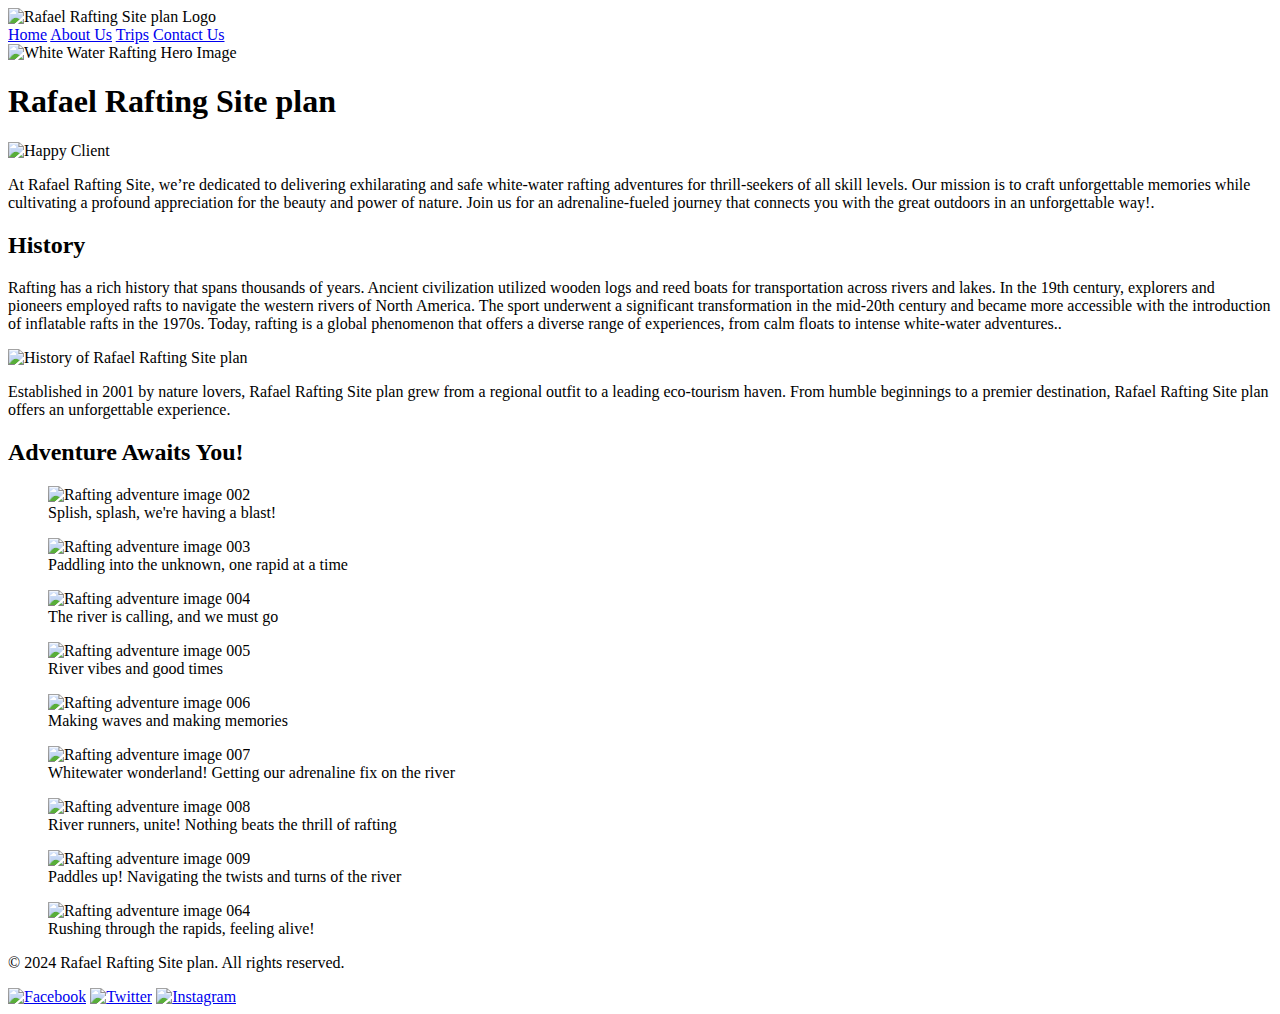
==== about.html @ 2ebdd04a "week4" ====
<!DOCTYPE html>
<html lang="en-US">
    <head>
    <meta charset="utf-8">
    <meta name="viewport" content="width=device-width, initial-scale=1">
    <title>About Us - Rafael Rafting Site plan</title>
    <meta name="description" content="Discover a vibrant world of adventure in nature, exploring landscapes and sharing stories under the stars.">
    <meta name="author" content="Racheal katono">
    <link rel="preconnect" href="https://fonts.googleapis.com">
<link rel="preconnect" href="https://fonts.gstatic.com" crossorigin>
<link href="https://fonts.googleapis.com/css2?family=Oswald:wght@400;700&family=Playfair+Display:wght@400;700&display=swap" rel="stylesheet">
<link rel="stylesheet" href="styles/rafting.css">
    </head>
    <body>
        <header>
            <img src="images/rafael.png" alt="Rafael Rafting Site plan Logo">
            <nav>
                <a href="index.html">Home</a>
                <a href="about.html">About Us</a>
                <a href="trips.html">Trips</a>
                <a href="contact.html">Contact Us</a>
            </nav>
        </header>
        
        <main>
            <div class="hero">
                <img src="images/rafting65_600.jpg" alt="White Water Rafting Hero Image">
                <h1>Rafael Rafting Site plan</h1>
                <article>
                    <img src="images/happy_client.jpg" alt="Happy Client">
                    <p>At Rafael Rafting Site, we’re dedicated to delivering exhilarating and safe white-water rafting adventures for thrill-seekers of all skill levels. Our mission is to craft unforgettable memories while cultivating a profound appreciation for the beauty and power of nature. Join us for an adrenaline-fueled journey that connects you with the great outdoors in an unforgettable way!.</p>
                </article>
            </div>
            
            <section class="history">
                <h2>History</h2>
                <div class="history-content"><p>Rafting has a rich history that spans thousands of years. Ancient civilization utilized wooden logs and reed boats for transportation across rivers and lakes. In the 19th century, explorers and pioneers employed rafts to navigate the western rivers of North America. The sport underwent a significant transformation in the mid-20th century and became more accessible with the introduction of inflatable rafts in the 1970s. Today, rafting is a global phenomenon that offers a diverse range of experiences, from calm floats to intense white-water adventures..</p>
                    <img src="images/history.jpg" alt="History of Rafael Rafting Site plan">
                    <p>Established in 2001 by nature lovers, Rafael Rafting Site plan grew from a regional outfit to a leading eco-tourism haven. From humble beginnings to a premier destination, Rafael Rafting Site plan offers an unforgettable experience.

                    </p>
                </div>
            </section>
            <section>
                <h2>Adventure Awaits You!</h2>
                    <figure>
                        <img src="images/rafting002.jpg" alt="Rafting adventure image 002"/>
                        <figcaption>Splish, splash, we're having a blast!</figcaption>
                    </figure>
                    <figure>
                        <img src="images/rafting003.jpeg" alt="Rafting adventure image 003"/>
                        <figcaption>Paddling into the unknown, one rapid at a time</figcaption>
                    </figure>
                    <figure>
                        <img src="images/rafting004.jpg" alt="Rafting adventure image 004"/>
                        <figcaption>The river is calling, and we must go</figcaption>
                    </figure>
                    <figure>
                        <img src="images/rafting005.jpg" alt="Rafting adventure image 005"/>
                        <figcaption>River vibes and good times</figcaption>
                    </figure>
                    <figure>
                        <img src="images/rafting006.jpg" alt="Rafting adventure image 006"/>
                        <figcaption>Making waves and making memories</figcaption>
                    </figure>
                    <figure>
                        <img src="images/rafting007.jpg" alt="Rafting adventure image 007"/>
                        <figcaption>Whitewater wonderland! Getting our adrenaline fix on the river</figcaption>
                    </figure>
                    <figure>
                        <img src="images/rafting008.jpg" alt="Rafting adventure image 008"/>
                        <figcaption>River runners, unite! Nothing beats the thrill of rafting</figcaption>
                    </figure>
                    <figure>
                        <img src="images/rafting009.jpg" alt="Rafting adventure image 009"/>
                        <figcaption>Paddles up! Navigating the twists and turns of the river</figcaption>
                    </figure>
                    <figure>
                        <img src="images/rafting64.jpg" alt="Rafting adventure image 064"/>
                        <figcaption>Rushing through the rapids, feeling alive!</figcaption>
                    </figure>
                </section>
                
 
            </section>
        </main>
        
    <footer>
                        <div class="copyright">
                            <p>&copy; 2024 Rafael  Rafting Site plan. All rights reserved.</p>
                        </div>
                        <div class="sociallinks">
                            <a href="#"><img src="images/facebook.webp" alt="Facebook"></a>
                            <a href="#"><img src="images/twitter.webp" alt="Twitter"></a>
                            <a href="#"><img src="images/instagram.webp" alt="Instagram"></a>
                        </div>
    </footer>

</body>
</html>
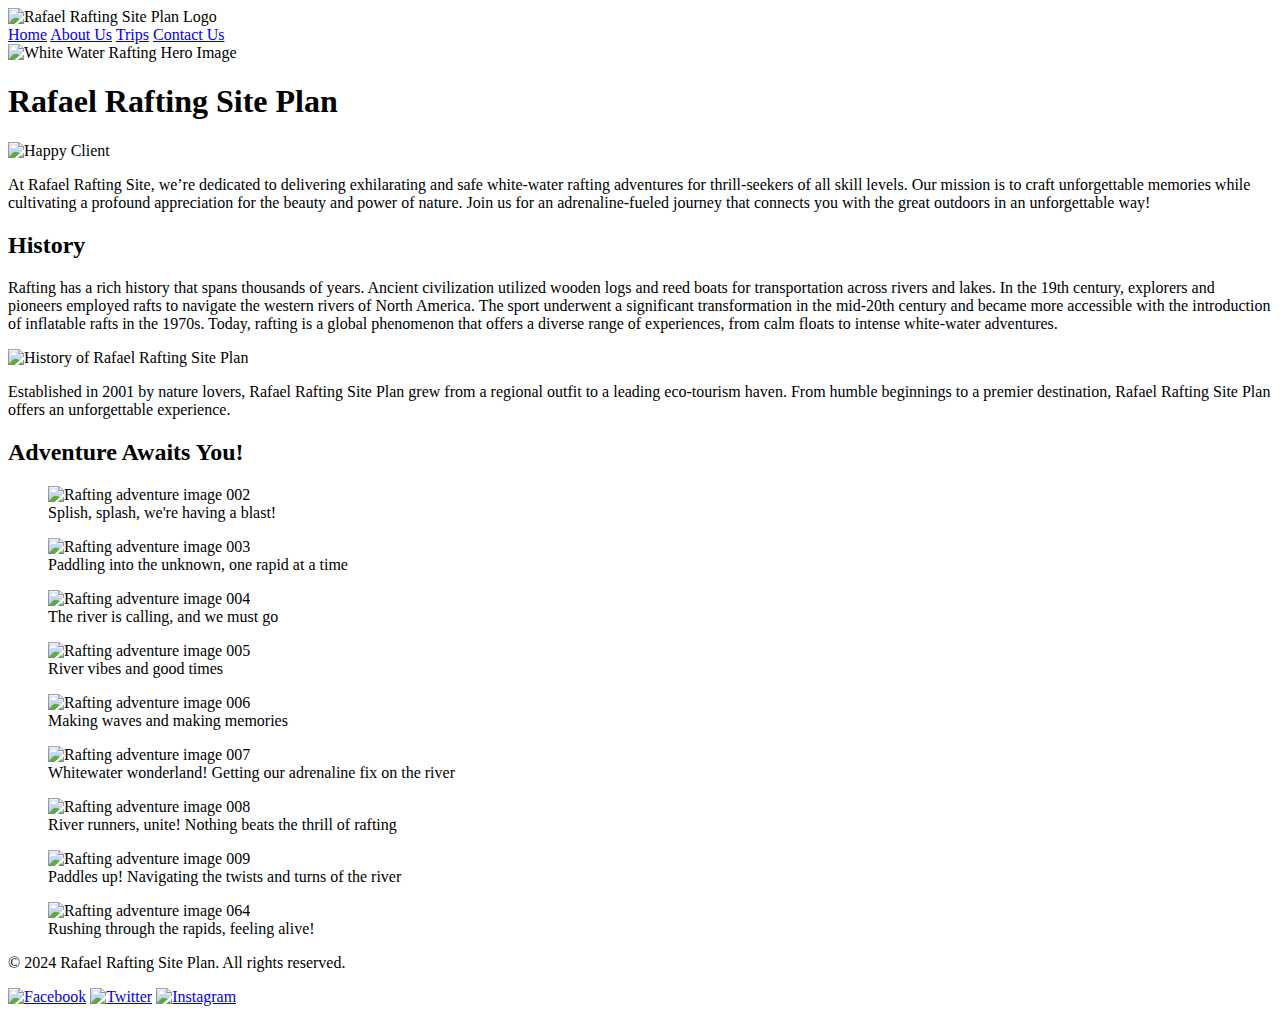
==== commit 3f36f05e: "week4f" ====
--- a/about.html
+++ b/about.html
@@ -1,19 +1,19 @@
 <!DOCTYPE html>
 <html lang="en-US">
     <head>
-    <meta charset="utf-8">
-    <meta name="viewport" content="width=device-width, initial-scale=1">
-    <title>About Us - Rafael Rafting Site plan</title>
-    <meta name="description" content="Discover a vibrant world of adventure in nature, exploring landscapes and sharing stories under the stars.">
-    <meta name="author" content="Racheal katono">
-    <link rel="preconnect" href="https://fonts.googleapis.com">
-<link rel="preconnect" href="https://fonts.gstatic.com" crossorigin>
-<link href="https://fonts.googleapis.com/css2?family=Oswald:wght@400;700&family=Playfair+Display:wght@400;700&display=swap" rel="stylesheet">
-<link rel="stylesheet" href="styles/rafting.css">
+        <meta charset="utf-8">
+        <meta name="viewport" content="width=device-width, initial-scale=1">
+        <title>About Us - Rafael Rafting Site plan</title>
+        <meta name="description" content="Discover a vibrant world of adventure in nature, exploring landscapes and sharing stories under the stars.">
+        <meta name="author" content="Racheal Katono">
+        <link rel="preconnect" href="https://fonts.googleapis.com">
+        <link rel="preconnect" href="https://fonts.gstatic.com" crossorigin>
+        <link href="https://fonts.googleapis.com/css2?family=Oswald:wght@400;700&family=Playfair+Display:wght@400;700&display=swap" rel="stylesheet">
+        <link rel="stylesheet" href="styles/rafting.css">
     </head>
     <body>
         <header>
-            <img src="images/rafael.png" alt="Rafael Rafting Site plan Logo">
+            <img src="images/rafael.png" alt="Rafael Rafting Site Plan Logo">
             <nav>
                 <a href="index.html">Home</a>
                 <a href="about.html">About Us</a>
@@ -25,76 +25,72 @@
         <main>
             <div class="hero">
                 <img src="images/rafting65_600.jpg" alt="White Water Rafting Hero Image">
-                <h1>Rafael Rafting Site plan</h1>
+                <h1>Rafael Rafting Site Plan</h1>
                 <article>
                     <img src="images/happy_client.jpg" alt="Happy Client">
-                    <p>At Rafael Rafting Site, we’re dedicated to delivering exhilarating and safe white-water rafting adventures for thrill-seekers of all skill levels. Our mission is to craft unforgettable memories while cultivating a profound appreciation for the beauty and power of nature. Join us for an adrenaline-fueled journey that connects you with the great outdoors in an unforgettable way!.</p>
+                    <p>At Rafael Rafting Site, we’re dedicated to delivering exhilarating and safe white-water rafting adventures for thrill-seekers of all skill levels. Our mission is to craft unforgettable memories while cultivating a profound appreciation for the beauty and power of nature. Join us for an adrenaline-fueled journey that connects you with the great outdoors in an unforgettable way!</p>
                 </article>
             </div>
             
             <section class="history">
                 <h2>History</h2>
-                <div class="history-content"><p>Rafting has a rich history that spans thousands of years. Ancient civilization utilized wooden logs and reed boats for transportation across rivers and lakes. In the 19th century, explorers and pioneers employed rafts to navigate the western rivers of North America. The sport underwent a significant transformation in the mid-20th century and became more accessible with the introduction of inflatable rafts in the 1970s. Today, rafting is a global phenomenon that offers a diverse range of experiences, from calm floats to intense white-water adventures..</p>
-                    <img src="images/history.jpg" alt="History of Rafael Rafting Site plan">
-                    <p>Established in 2001 by nature lovers, Rafael Rafting Site plan grew from a regional outfit to a leading eco-tourism haven. From humble beginnings to a premier destination, Rafael Rafting Site plan offers an unforgettable experience.
-
-                    </p>
+                <div class="history-content">
+                    <p>Rafting has a rich history that spans thousands of years. Ancient civilization utilized wooden logs and reed boats for transportation across rivers and lakes. In the 19th century, explorers and pioneers employed rafts to navigate the western rivers of North America. The sport underwent a significant transformation in the mid-20th century and became more accessible with the introduction of inflatable rafts in the 1970s. Today, rafting is a global phenomenon that offers a diverse range of experiences, from calm floats to intense white-water adventures.</p>
+                    <img src="images/history.jpg" alt="History of Rafael Rafting Site Plan">
+                    <p>Established in 2001 by nature lovers, Rafael Rafting Site Plan grew from a regional outfit to a leading eco-tourism haven. From humble beginnings to a premier destination, Rafael Rafting Site Plan offers an unforgettable experience.</p>
                 </div>
             </section>
+            
             <section>
                 <h2>Adventure Awaits You!</h2>
-                    <figure>
-                        <img src="images/rafting002.jpg" alt="Rafting adventure image 002"/>
-                        <figcaption>Splish, splash, we're having a blast!</figcaption>
-                    </figure>
-                    <figure>
-                        <img src="images/rafting003.jpeg" alt="Rafting adventure image 003"/>
-                        <figcaption>Paddling into the unknown, one rapid at a time</figcaption>
-                    </figure>
-                    <figure>
-                        <img src="images/rafting004.jpg" alt="Rafting adventure image 004"/>
-                        <figcaption>The river is calling, and we must go</figcaption>
-                    </figure>
-                    <figure>
-                        <img src="images/rafting005.jpg" alt="Rafting adventure image 005"/>
-                        <figcaption>River vibes and good times</figcaption>
-                    </figure>
-                    <figure>
-                        <img src="images/rafting006.jpg" alt="Rafting adventure image 006"/>
-                        <figcaption>Making waves and making memories</figcaption>
-                    </figure>
-                    <figure>
-                        <img src="images/rafting007.jpg" alt="Rafting adventure image 007"/>
-                        <figcaption>Whitewater wonderland! Getting our adrenaline fix on the river</figcaption>
-                    </figure>
-                    <figure>
-                        <img src="images/rafting008.jpg" alt="Rafting adventure image 008"/>
-                        <figcaption>River runners, unite! Nothing beats the thrill of rafting</figcaption>
-                    </figure>
-                    <figure>
-                        <img src="images/rafting009.jpg" alt="Rafting adventure image 009"/>
-                        <figcaption>Paddles up! Navigating the twists and turns of the river</figcaption>
-                    </figure>
-                    <figure>
-                        <img src="images/rafting64.jpg" alt="Rafting adventure image 064"/>
-                        <figcaption>Rushing through the rapids, feeling alive!</figcaption>
-                    </figure>
-                </section>
-                
- 
+                <figure>
+                    <img src="images/rafting002.jpg" alt="Rafting adventure image 002"/>
+                    <figcaption>Splish, splash, we're having a blast!</figcaption>
+                </figure>
+                <figure>
+                    <img src="images/rafting003.jpeg" alt="Rafting adventure image 003"/>
+                    <figcaption>Paddling into the unknown, one rapid at a time</figcaption>
+                </figure>
+                <figure>
+                    <img src="images/rafting004.jpg" alt="Rafting adventure image 004"/>
+                    <figcaption>The river is calling, and we must go</figcaption>
+                </figure>
+                <figure>
+                    <img src="images/rafting005.jpg" alt="Rafting adventure image 005"/>
+                    <figcaption>River vibes and good times</figcaption>
+                </figure>
+                <figure>
+                    <img src="images/rafting006.jpg" alt="Rafting adventure image 006"/>
+                    <figcaption>Making waves and making memories</figcaption>
+                </figure>
+                <figure>
+                    <img src="images/rafting007.jpg" alt="Rafting adventure image 007"/>
+                    <figcaption>Whitewater wonderland! Getting our adrenaline fix on the river</figcaption>
+                </figure>
+                <figure>
+                    <img src="images/rafting008.jpg" alt="Rafting adventure image 008"/>
+                    <figcaption>River runners, unite! Nothing beats the thrill of rafting</figcaption>
+                </figure>
+                <figure>
+                    <img src="images/rafting009.jpg" alt="Rafting adventure image 009"/>
+                    <figcaption>Paddles up! Navigating the twists and turns of the river</figcaption>
+                </figure>
+                <figure>
+                    <img src="images/rafting64.jpg" alt="Rafting adventure image 064"/>
+                    <figcaption>Rushing through the rapids, feeling alive!</figcaption>
+                </figure>
             </section>
         </main>
         
-    <footer>
-                        <div class="copyright">
-                            <p>&copy; 2024 Rafael  Rafting Site plan. All rights reserved.</p>
-                        </div>
-                        <div class="sociallinks">
-                            <a href="#"><img src="images/facebook.webp" alt="Facebook"></a>
-                            <a href="#"><img src="images/twitter.webp" alt="Twitter"></a>
-                            <a href="#"><img src="images/instagram.webp" alt="Instagram"></a>
-                        </div>
-    </footer>
-
-</body>
-</html>+        <footer>
+            <div class="copyright">
+                <p>&copy; 2024 Rafael Rafting Site Plan. All rights reserved.</p>
+            </div>
+            <div class="sociallinks">
+                <a href="#"><img src="images/facebook.webp" alt="Facebook"></a>
+                <a href="#"><img src="images/twitter.webp" alt="Twitter"></a>
+                <a href="#"><img src="images/instagram.webp" alt="Instagram"></a>
+            </div>
+        </footer>
+    </body>
+</html>
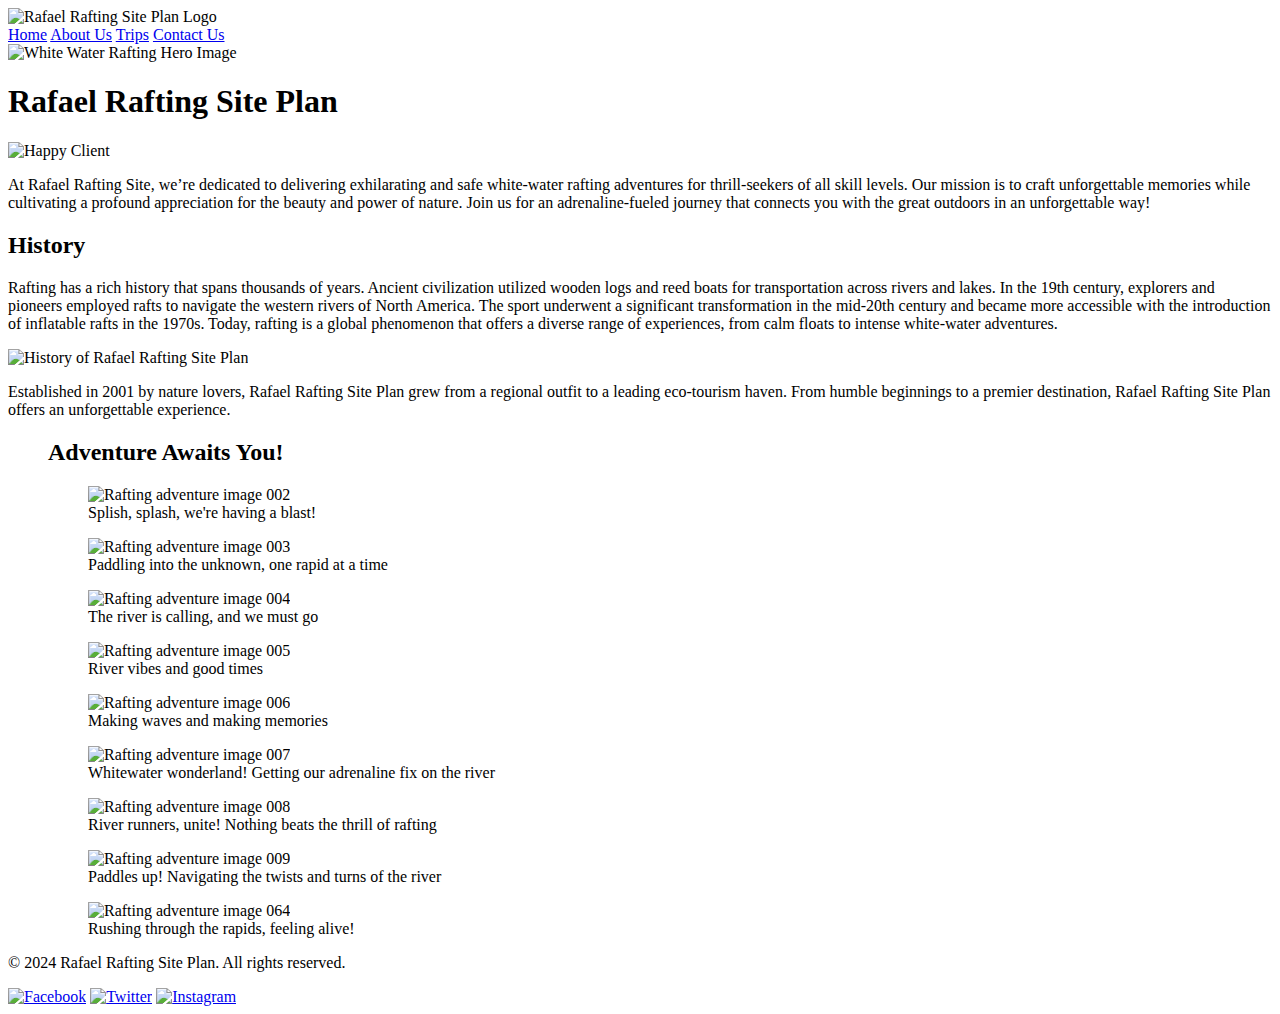
==== commit e3bb088b: "Update about.html" ====
--- a/about.html
+++ b/about.html
@@ -41,7 +41,7 @@
                 </div>
             </section>
             
-            <section>
+            <figure>
                 <h2>Adventure Awaits You!</h2>
                 <figure>
                     <img src="images/rafting002.jpg" alt="Rafting adventure image 002"/>
@@ -79,7 +79,7 @@
                     <img src="images/rafting64.jpg" alt="Rafting adventure image 064"/>
                     <figcaption>Rushing through the rapids, feeling alive!</figcaption>
                 </figure>
-            </section>
+            </figure>
         </main>
         
         <footer>
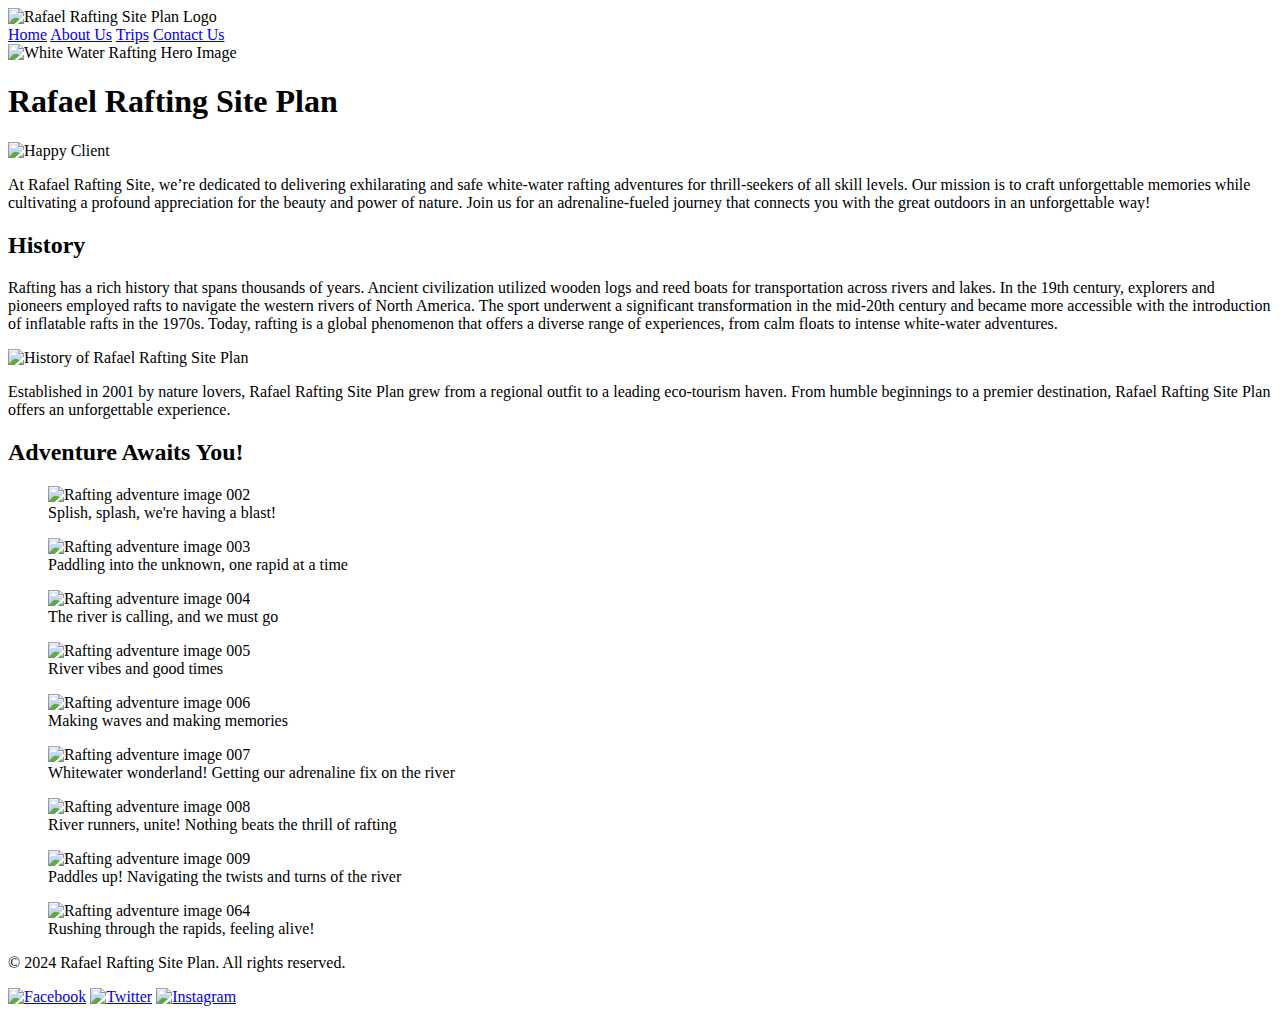
==== commit 5c99ab69: "Update about.html" ====
--- a/about.html
+++ b/about.html
@@ -41,7 +41,7 @@
                 </div>
             </section>
             
-            <figure>
+            <section>
                 <h2>Adventure Awaits You!</h2>
                 <figure>
                     <img src="images/rafting002.jpg" alt="Rafting adventure image 002"/>
@@ -79,7 +79,7 @@
                     <img src="images/rafting64.jpg" alt="Rafting adventure image 064"/>
                     <figcaption>Rushing through the rapids, feeling alive!</figcaption>
                 </figure>
-            </figure>
+            </section>
         </main>
         
         <footer>
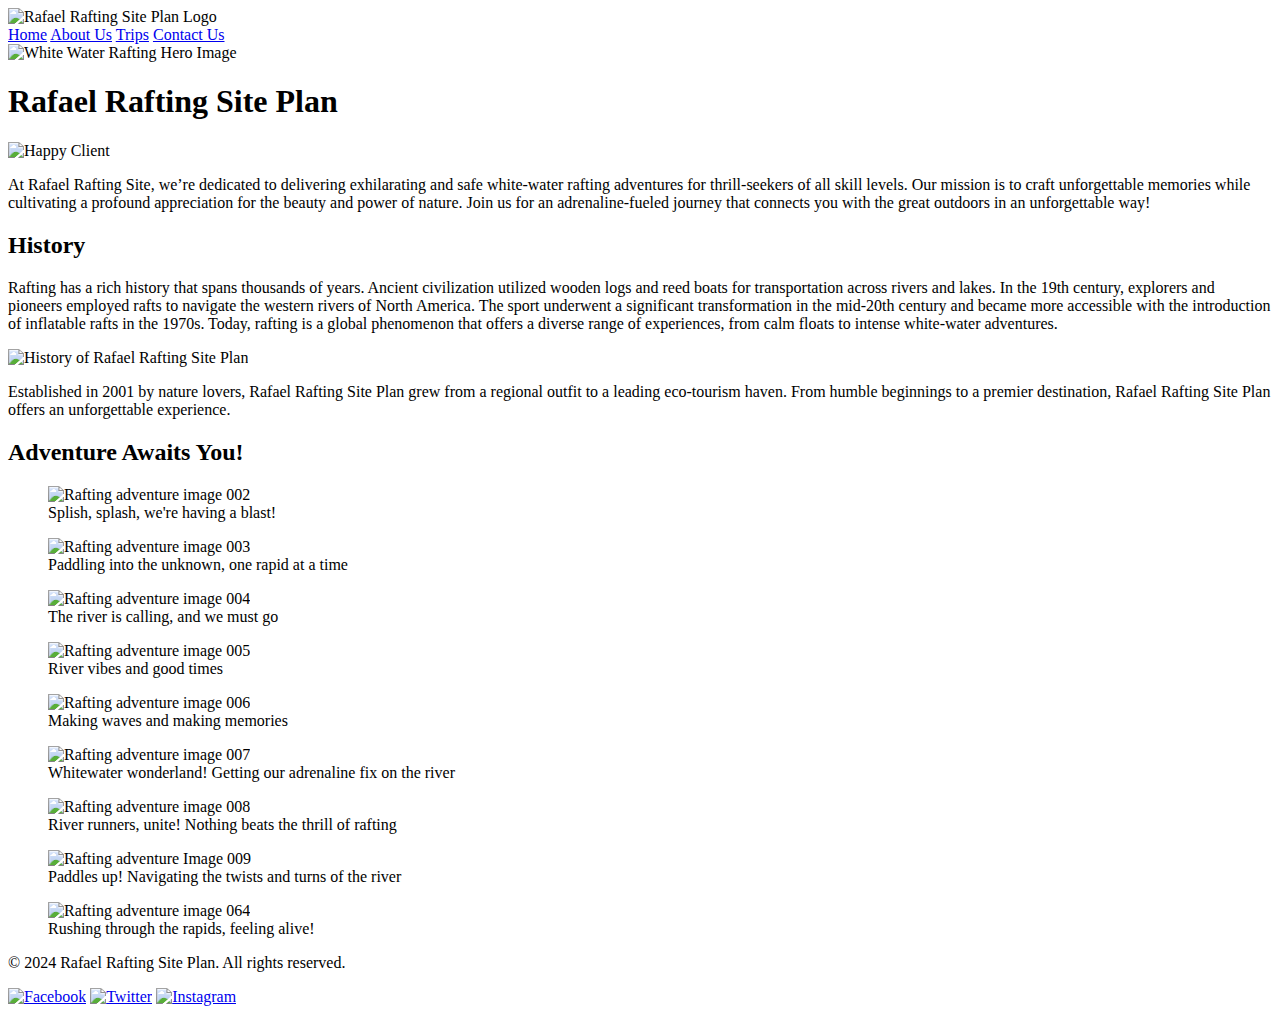
==== commit 975afcc5: "gift wk 4" ====
--- a/about.html
+++ b/about.html
@@ -40,7 +40,6 @@
                     <p>Established in 2001 by nature lovers, Rafael Rafting Site Plan grew from a regional outfit to a leading eco-tourism haven. From humble beginnings to a premier destination, Rafael Rafting Site Plan offers an unforgettable experience.</p>
                 </div>
             </section>
-            
             <section>
                 <h2>Adventure Awaits You!</h2>
                 <figure>
@@ -48,7 +47,7 @@
                     <figcaption>Splish, splash, we're having a blast!</figcaption>
                 </figure>
                 <figure>
-                    <img src="images/rafting003.jpeg" alt="Rafting adventure image 003"/>
+                    <img src="images/rafting003.jpg" alt="Rafting adventure image 003"/>
                     <figcaption>Paddling into the unknown, one rapid at a time</figcaption>
                 </figure>
                 <figure>
@@ -72,7 +71,7 @@
                     <figcaption>River runners, unite! Nothing beats the thrill of rafting</figcaption>
                 </figure>
                 <figure>
-                    <img src="images/rafting009.jpg" alt="Rafting adventure image 009"/>
+                    <img src="images/rafting009.jpg" alt="Rafting adventure Image 009"/>
                     <figcaption>Paddles up! Navigating the twists and turns of the river</figcaption>
                 </figure>
                 <figure>
@@ -80,6 +79,8 @@
                     <figcaption>Rushing through the rapids, feeling alive!</figcaption>
                 </figure>
             </section>
+            
+ 
         </main>
         
         <footer>
